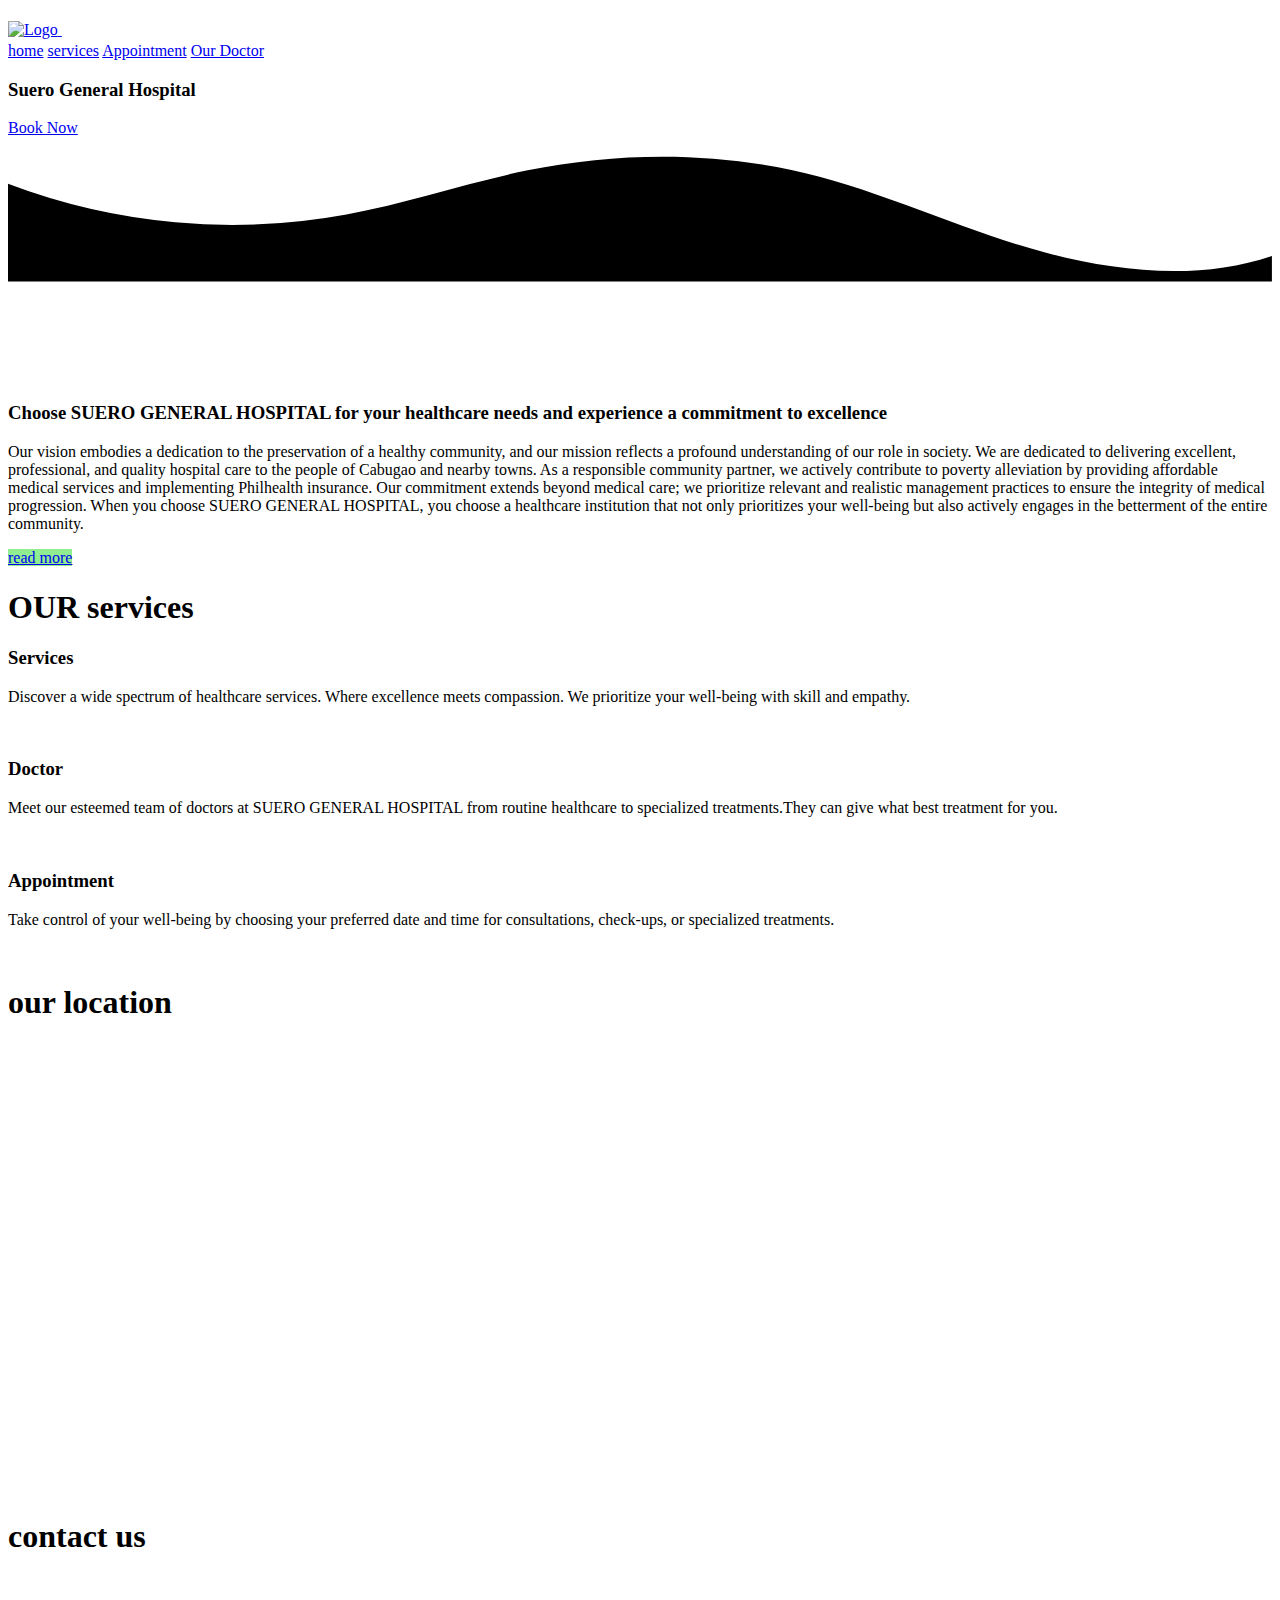
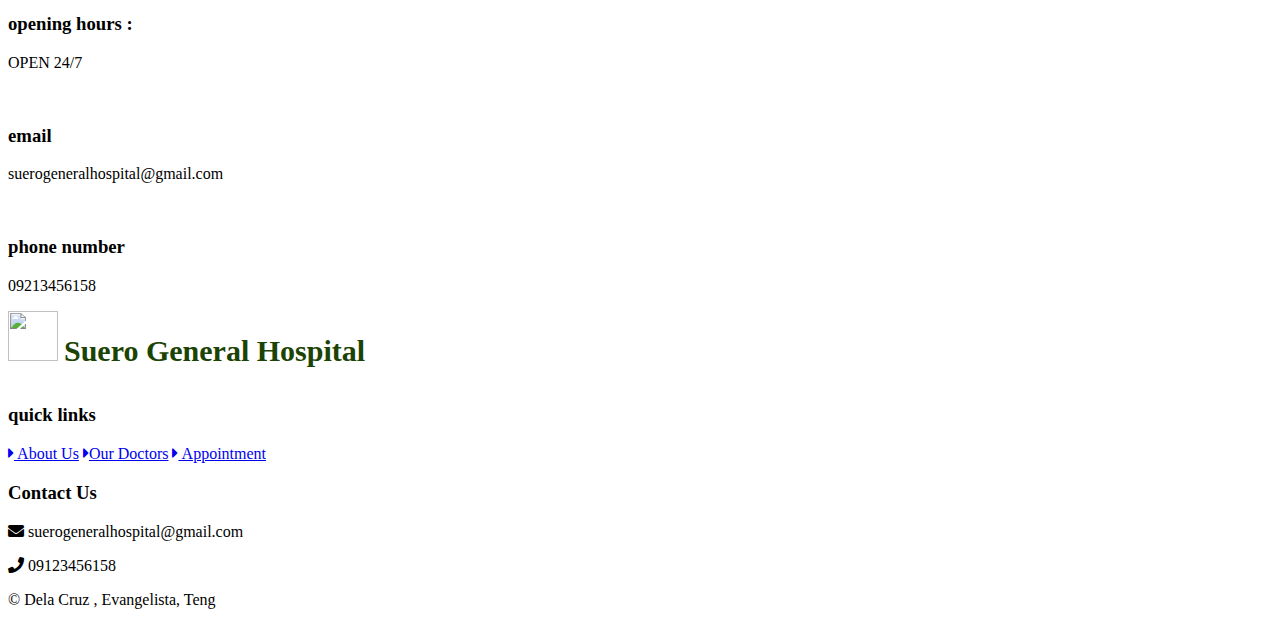
==== html/index.html @ cfb46dc9 "Create index.html" ====
<!DOCTYPE html>
<html lang="en">
<head>
    <meta charset="UTF-8">
    <meta http-equiv="X-UA-Compatible" content="IE=edge">
    <meta name="viewport" content="width=device-width, initial-scale=1.0">
    <title>Home</title>
    <!-- font awesome cdn link  -->
    <link rel="stylesheet" href="https://cdnjs.cloudflare.com/ajax/libs/font-awesome/5.15.4/css/all.min.css">
    <!-- lightgallery css cdn link -->
    <link rel="stylesheet" href="https://cdnjs.cloudflare.com/ajax/libs/lightgallery-js/1.4.0/css/lightgallery.min.css">
    <!-- Font-awesome link -->
    <link rel="stylesheet" href="https://cdnjs.cloudflare.com/ajax/libs/font-awesome/5.15.3/css/all.min.css" type="text/css" integrity="sha512-PgZKc0lCwo0sahsMcSQ9X9y0uzCyXLn1tGv/Jt+ZUCNqqMf2QsCnB+PkiHJpDdC1fBey+8Es1mZYfRZexmLJqw=="  crossorigin="anonymous" referrerpolicy="no-referrer" />
    <link rel="stylesheet" href="https://cdnjs.cloudflare.com/ajax/libs/font-awesome/5.15.3/css/all.min.css" />

    <!-- Page Icon -->
    <link rel="shortcut icon" href="images/Logo.png">
    <!-- custom css file link  -->
    <link rel="stylesheet" href="style.css">
      <!-- Bootstrap -->

      <script src="https://code.jquery.com/jquery-3.6.0.min.js"></script>
      <script src="https://cdn.jsdelivr.net/npm/@popperjs/core@2.11.6/dist/umd/popper.min.js"></script>
      <script src="https://cdn.jsdelivr.net/npm/bootstrap@5.3.0/dist/js/bootstrap.bundle.min.js"></script>
  
  </head>
</head>
<body>

    <!-- header section starts -->

    <header class="header">

        <a href="index.html">
            <img src="images/logo.png" width="50px" height="50px" class="ml-2" alt="Logo">
          </a>
                  <span style="color: #1B4303; font-size: 30px; font-weight: bold ; font-family: League Gothic; margin-left: -600px;">SUERO GENERAL HOSPITAL</span>


        <nav class="navbar" style="text-decoration: none;">
            <a href="index.html">home</a>
            <a href="services.html">services</a>
            <a href="appointment.html">Appointment</a>
            <a href="doctors.html">Our Doctor</a>
            
        </nav>

         
    </header>

    <!-- header section ends -->

    <!-- home section starts -->

    <section class="home" id="home">

        <div class="content">
            <h3> <span>Suero General Hospital</span></h3>
            <a href="appointment.html" class="btn">Book Now</a>
        </div>

        <div class="image">
            <img src="images/home.png" alt="">
        </div>

        <div class="custom-shape-divider-bottom-1684324473">
            <svg data-name="Layer 1" xmlns="http://www.w3.org/2000/svg" viewBox="0 0 1200 120" preserveAspectRatio="none">
                <path d="M985.66,92.83C906.67,72,823.78,31,743.84,14.19c-82.26-17.34-168.06-16.33-250.45.39-57.84,11.73-114,31.07-172,41.86A600.21,600.21,0,0,1,0,27.35V120H1200V95.8C1132.19,118.92,1055.71,111.31,985.66,92.83Z" class="shape-fill"></path>
            </svg>
        </div>

    </section>

    <!-- home section ends -->

    <!-- about us section starts -->

    <section class="about" id="about">

        <h1 class="heading" style="color: white;"> Why Choose us</h1>

        <div class="row">

            <div class="image">
                <img src="images/choose.png" alt="">
            </div>

            <div class="content">
                <h3>Choose SUERO GENERAL HOSPITAL for your healthcare needs and experience a commitment to excellence</h3>
                <p>Our vision embodies a dedication to the preservation of a healthy community, 
                    and our mission reflects a profound understanding of our role in society. We are dedicated to delivering excellent, professional,
                     and quality hospital care to the people of Cabugao and nearby towns. As a responsible community partner, we actively contribute to
                      poverty alleviation by providing affordable medical services and implementing Philhealth insurance. Our commitment extends beyond
                       medical care; we prioritize relevant and realistic management practices to ensure the integrity of medical progression.
                       When you choose SUERO GENERAL HOSPITAL, you choose a healthcare institution that not only prioritizes your well-being but 
                       also actively engages in the betterment of the entire community.</p>
                <a href="about_us.html" class="btn" style="background-color:lightgreen;">read more</a>
            </div>

        </div>

    </section>

    <!-- about us section ends -->

    <!-- our services section start -->

    <section class="education" id="education">

        <h1 class="heading">OUR services </h1>

        <div class="box-container">

            <div class="box">
                <h3>Services</h3>
                <p>Discover a wide spectrum of healthcare services.
                    Where excellence meets compassion. We prioritize your well-being with skill and empathy.</p>
                <img src="images/PatientServices.png" alt="">
            </div>

            <div class="box">
                <h3>Doctor</h3>
                <p>Meet our esteemed team of doctors at SUERO GENERAL HOSPITAL from routine healthcare to specialized treatments.They can give what best treatment for you.</p>
                <img src="images/doctors.png" alt="">
            </div>

            <div class="box">
                <h3>Appointment</h3>
                <p>Take control of your well-being by choosing your preferred date and time for consultations, check-ups, or specialized treatments.</p>
                <img src="images/appointment.png" alt="">
            </div>

        </div>

    </section>
    <!-- our services section ends -->


    <!-- teacher section starts -->

    <section class="location" id="loc">

        <h1 class="heading">our <span> location</span></h1>

        <div class="location d-flex justify-content-center" style="align-items: center;">
            <iframe src="https://www.google.com/maps/embed?pb=!1m18!1m12!1m3!1d3798.964998416237!2d120.44962767897856!3d17.793342039756116!2m3!1f0!2f0!3f0!3m2!1i1024!2i768!4f13.1!3m3!1m2!1s0x338e8bf4752a50c9%3A0xb87ed16ee1a924b1!2sSuero%20General%20Hospital!5e0!3m2!1sen!2sph!4v1699886375802!5m2!1sen!2sph" width="600" height="450" style="border:0;" allowfullscreen="" loading="lazy" referrerpolicy="no-referrer-when-downgrade"></iframe>
        </div>

    </section>

  


    <!-- contact section starts -->

    <section class="contact" id="contact">

        <h1 class="heading"> <span>contact</span> us</h1>

        <div class="icons-container">

            <div class="icons">
                <img src="images/clock.png" alt="">
                <h3>opening hours :</h3>
                <p>OPEN 24/7</p>
            </div>
            

            <div class="icons">
                <img src="images/gmail.png" alt="">
                <h3>email</h3>
                <p>suerogeneralhospital@gmail.com</p>
            </div>

            <div class="icons">
                <img src="images/phone.png" alt="">
                <h3>phone number</h3>
                <p>09213456158</p>
            </div>

        </div>

        

    </section>

    <!-- contact section ends -->

    <!-- footer section starts -->

    <section class="footer">

        <div class="box-container">

            <div class="box">
                <img src="images/logo.png" width="50px" height="50px" style="margin-bottom: -15px;">
                <span
                    style="
                        color: #1b4303;
                        font-size: 30px;
                        font-weight: bold;
                        font-family: League Gothic;
                        margin-left: 2px;
                        margin-top: -10px;
                    "
                    >Suero General Hospital</span
                >
                <br />
                <br />
            </div>

            <div class="box">
                <h3>quick links</h3>
                <a href="about_us.html"> <i class="fas fa-caret-right"></i> About Us</a>
                <a href="doctors.html"> <i class="fas fa-caret-right"></i>Our Doctors</a>
                <a href="appointment.html"> <i class="fas fa-caret-right"></i> Appointment</a>
               
            </div>         

            <div class="box">
                <h3>Contact Us</h3>
                <div class="col-md-4 col-lg-3 col-xl-3 mx-auto my-3">
                    <!-- Links -->
                    
                    <p>
                        <i class="fas fa-envelope me-3"></i>
                        suerogeneralhospital@gmail.com
                    </p>
                    <p><i class="fas fa-phone me-3"></i> 09123456158</p>
                </div>
            </div>
        </div>
                
            </div>

        </div>

        <div class="credit"> &copy; Dela Cruz , Evangelista, Teng</div>

    </section>


    <!-- footer section ends -->

</body>
</html>
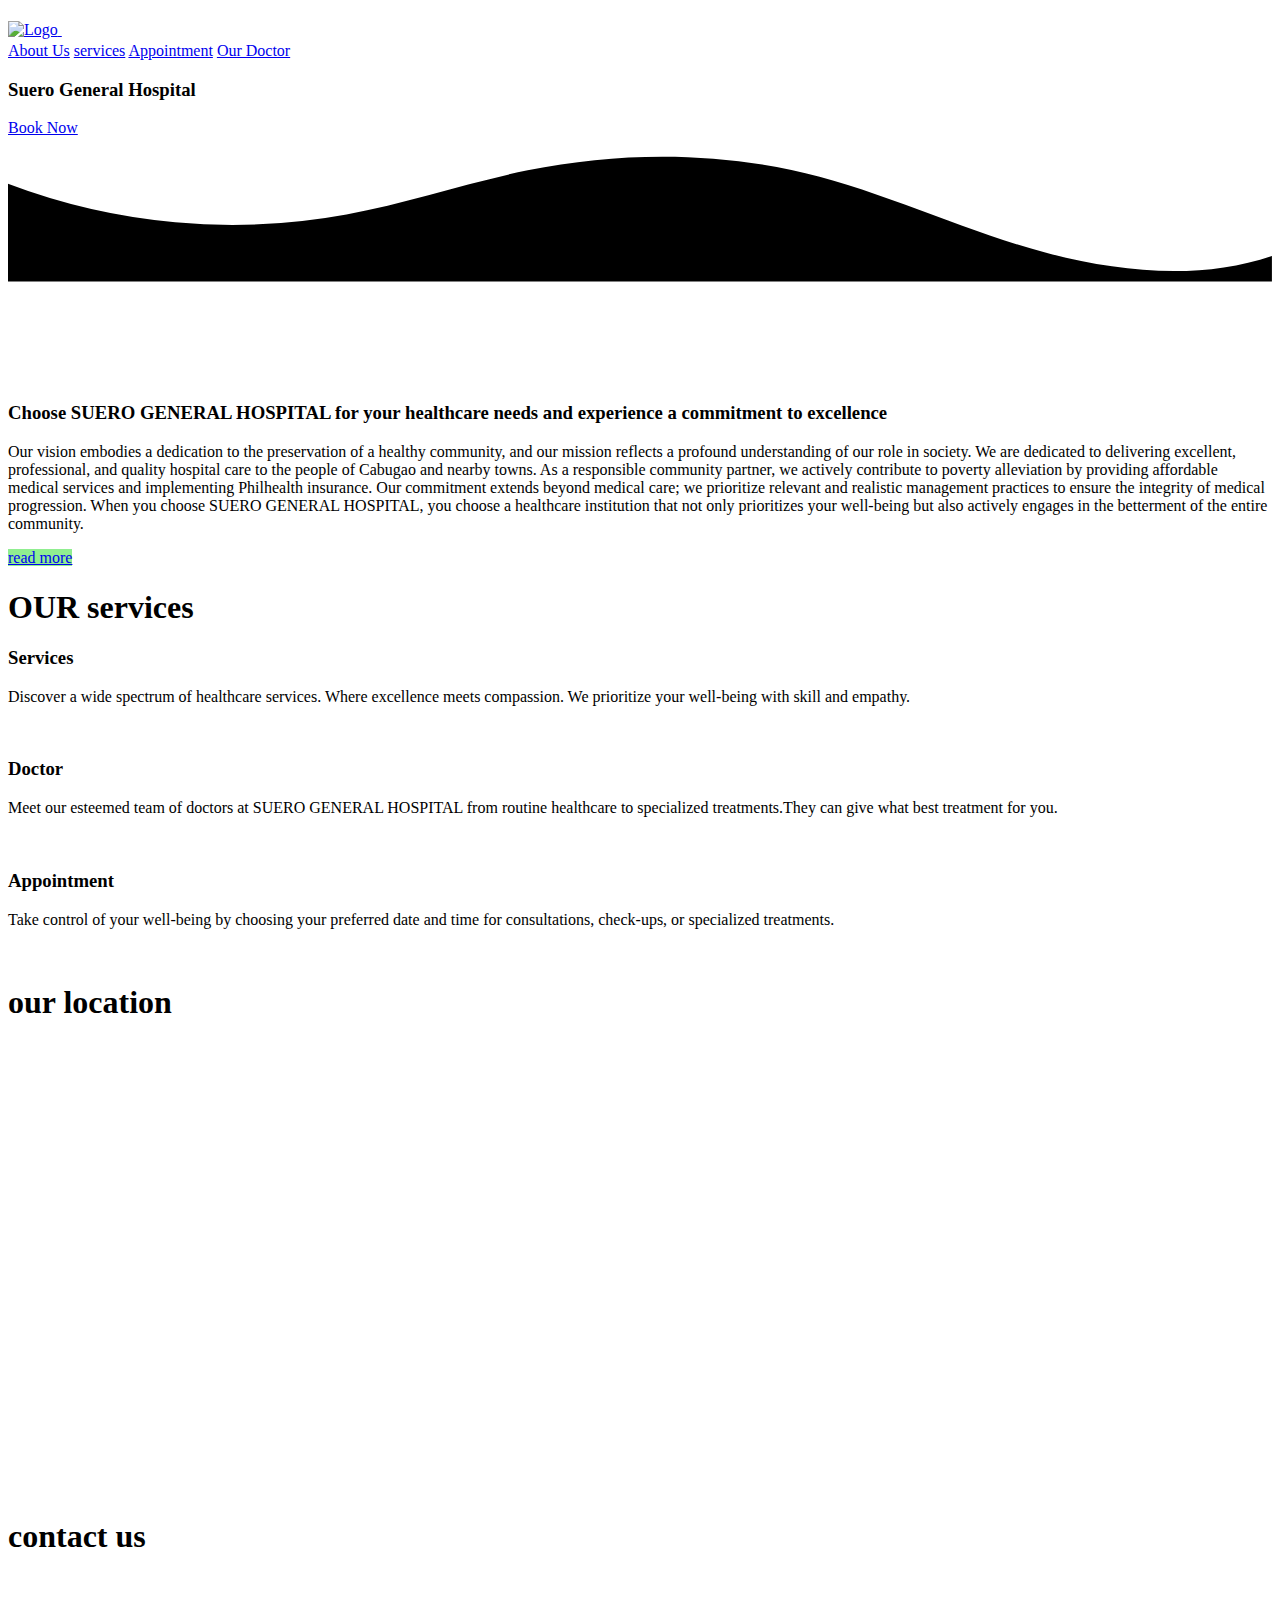
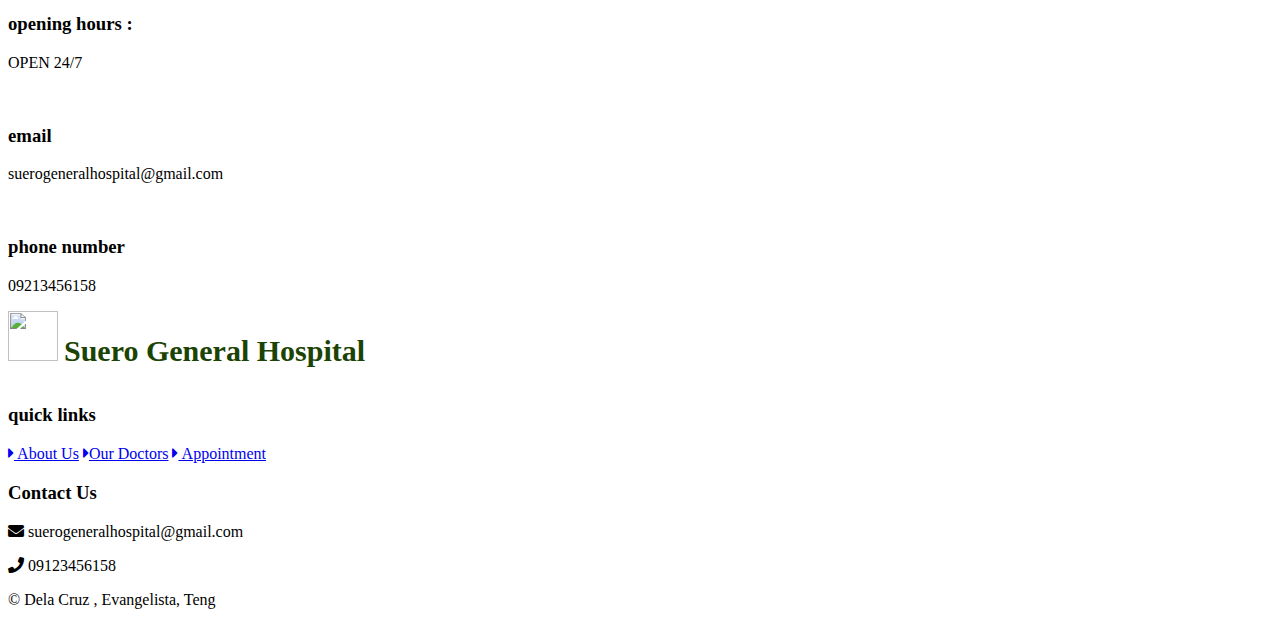
==== commit 4f850bc7: "Update index.html" ====
--- a/html/index.html
+++ b/html/index.html
@@ -38,7 +38,7 @@
 
 
         <nav class="navbar" style="text-decoration: none;">
-            <a href="index.html">home</a>
+            <a href="about_us.html">About Us</a>
             <a href="services.html">services</a>
             <a href="appointment.html">Appointment</a>
             <a href="doctors.html">Our Doctor</a>
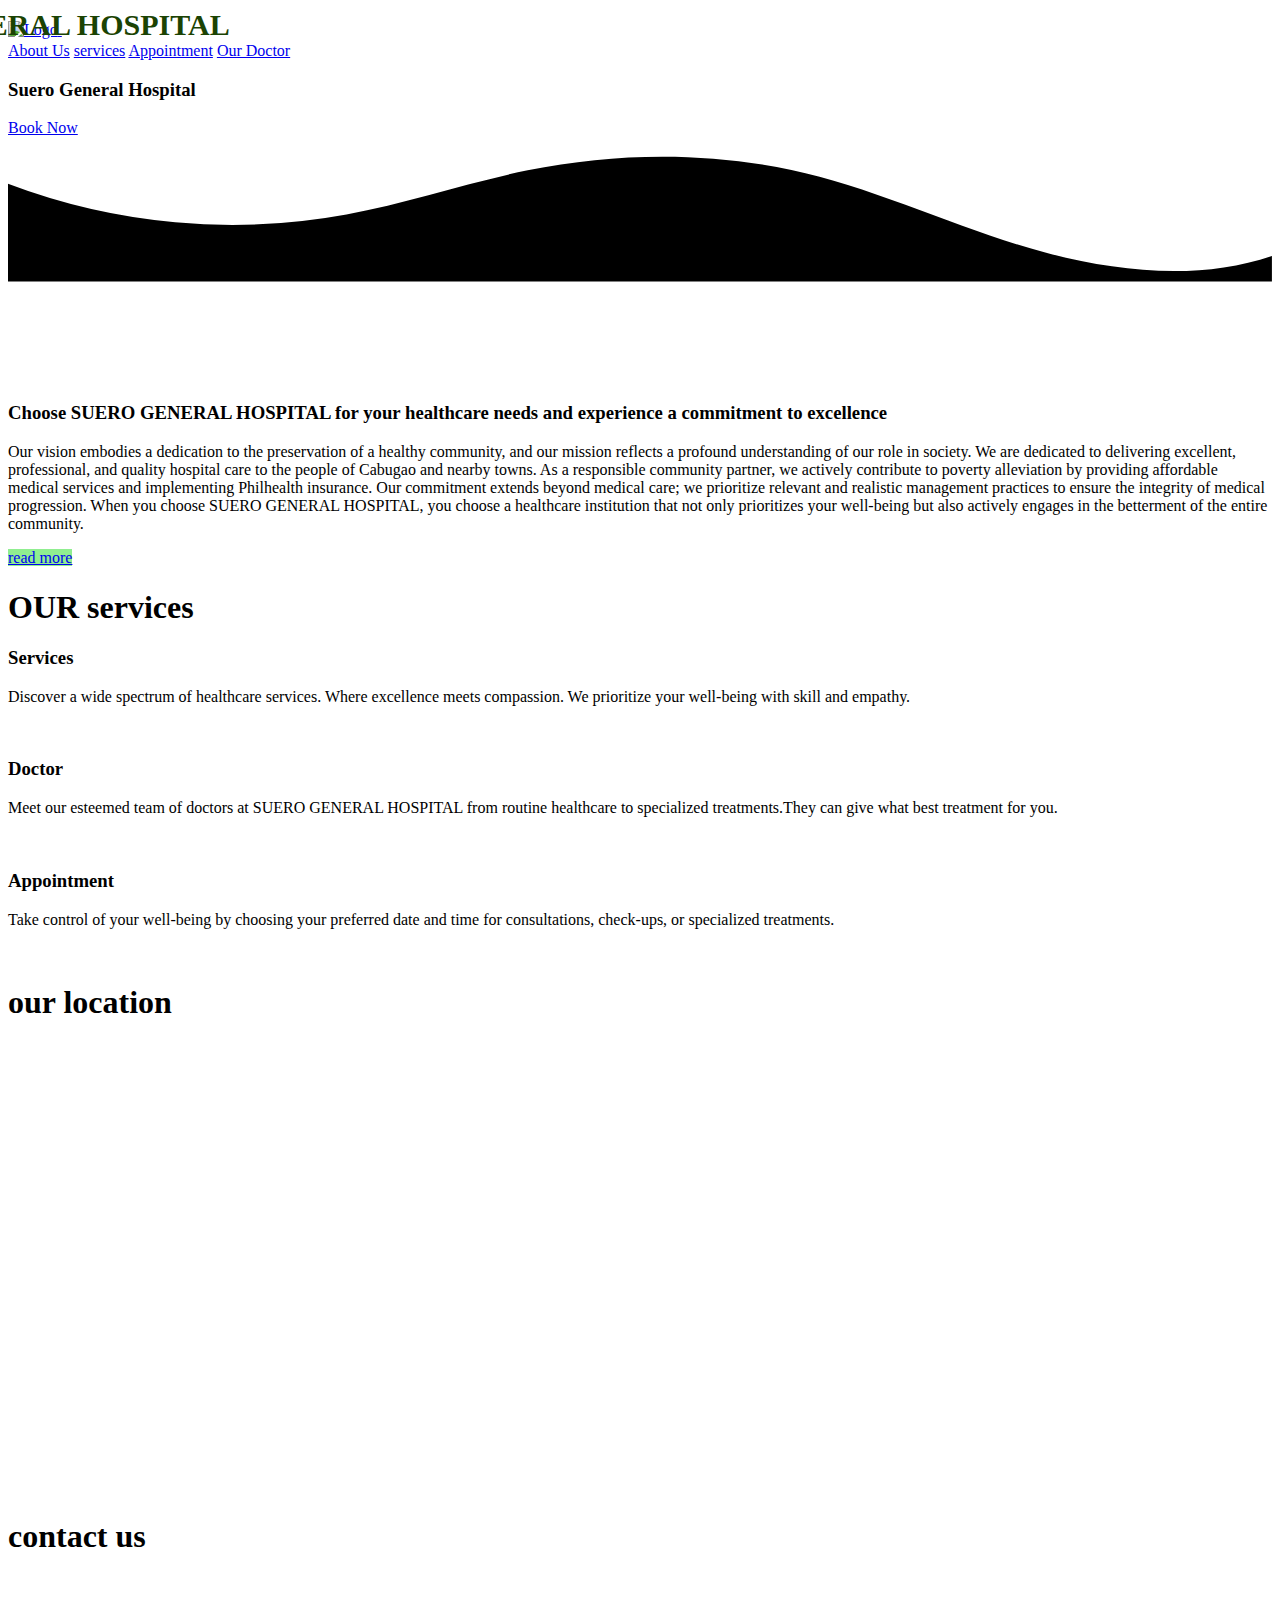
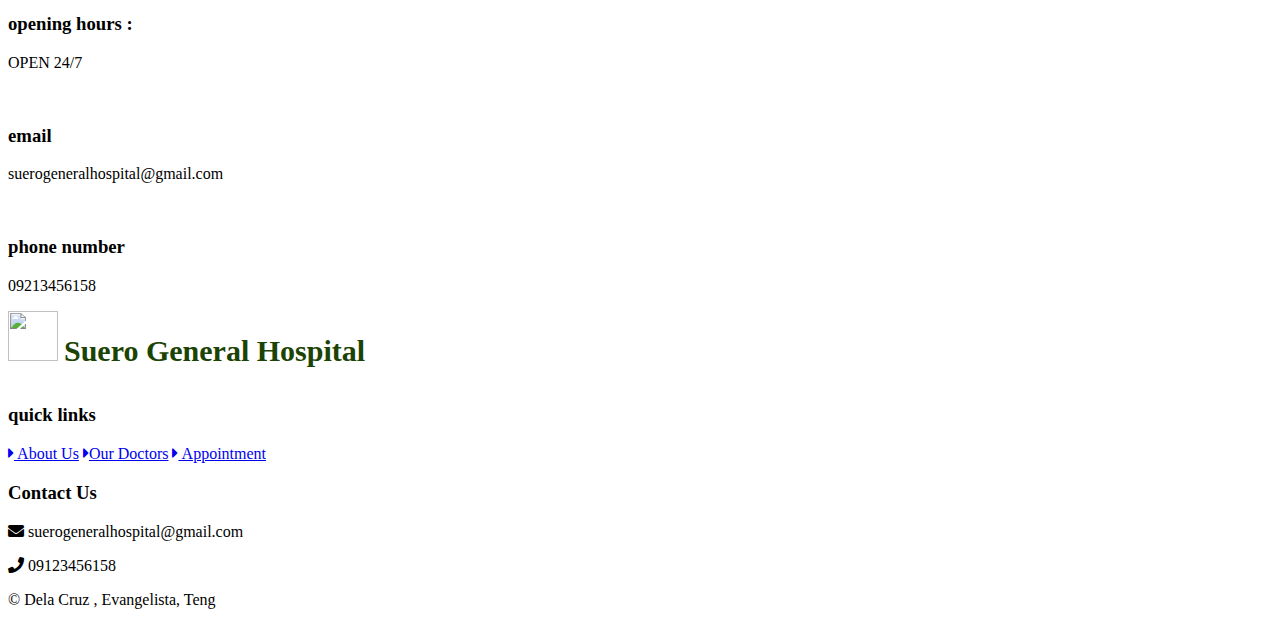
==== commit 7fb9933b: "Update index.html" ====
--- a/html/index.html
+++ b/html/index.html
@@ -34,7 +34,7 @@
         <a href="index.html">
             <img src="images/logo.png" width="50px" height="50px" class="ml-2" alt="Logo">
           </a>
-                  <span style="color: #1B4303; font-size: 30px; font-weight: bold ; font-family: League Gothic; margin-left: -600px;">SUERO GENERAL HOSPITAL</span>
+                  <span style="color: #1B4303; font-size: 30px; font-weight: bold ; font-family: League Gothic; margin-left: -250px;">SUERO GENERAL HOSPITAL</span>
 
 
         <nav class="navbar" style="text-decoration: none;">
